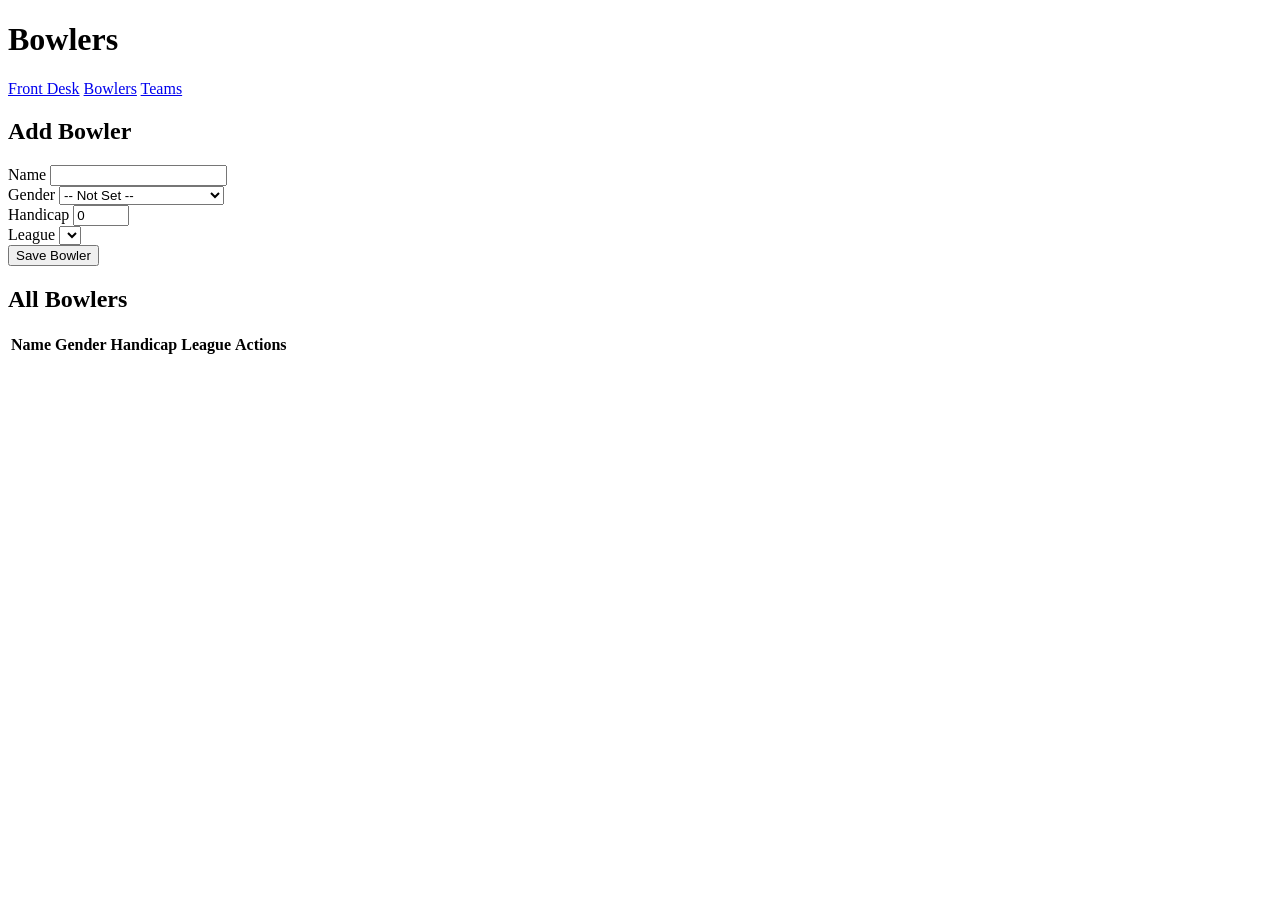
==== bowlers.html @ 8dc18e34 "Add files via upload" ====
<!DOCTYPE html>
<html lang="en">
<head>
  <meta charset="UTF-8">
  <title>Bowlers</title>
  <link rel="stylesheet" href="css/styles.css">
  <meta name="viewport" content="width=device-width, initial-scale=1.0">
</head>
<body>
  <header class="top-bar">
    <h1>Bowlers</h1>
    <nav>
      <a href="index.html">Front Desk</a>
      <a href="bowlers.html">Bowlers</a>
      <a href="teams.html">Teams</a>
    </nav>
  </header>

  <main>
    <section class="panel">
      <h2 id="bowler-form-title">Add Bowler</h2>
      <form id="bowler-form">
        <input type="hidden" id="bowler-id">

        <div class="form-row">
          <label for="bowler-name">Name</label>
          <input type="text" id="bowler-name" required>
        </div>

        <div class="form-row">
          <label for="bowler-gender">Gender</label>
          <select id="bowler-gender">
            <option value="">-- Not Set --</option>
            <option value="M">Male</option>
            <option value="F">Female</option>
            <option value="X">Other / Prefer not to say</option>
          </select>
        </div>

        <div class="form-row">
          <label for="bowler-handicap">Handicap</label>
          <input type="number" id="bowler-handicap" value="0" min="0" max="300" step="1">
        </div>

        <div class="form-row">
          <label for="bowler-league">League</label>
          <select id="bowler-league">
            <!-- filled by JS -->
          </select>
        </div>

        <div class="form-actions">
          <button type="submit" class="btn-primary" id="btn-save-bowler">Save Bowler</button>
          <button type="button" class="btn-secondary" id="btn-cancel-edit" style="display:none;">Cancel Edit</button>
        </div>
      </form>
    </section>

    <section class="panel">
      <h2>All Bowlers</h2>
      <table class="bowler-table">
        <thead>
          <tr>
            <th>Name</th>
            <th>Gender</th>
            <th>Handicap</th>
            <th>League</th>
            <th>Actions</th>
          </tr>
        </thead>
        <tbody id="bowler-table-body">
          <!-- filled by JS -->
        </tbody>
      </table>
    </section>
  </main>

  <script type="module" src="js/bowlers.js"></script>
</body>
</html>
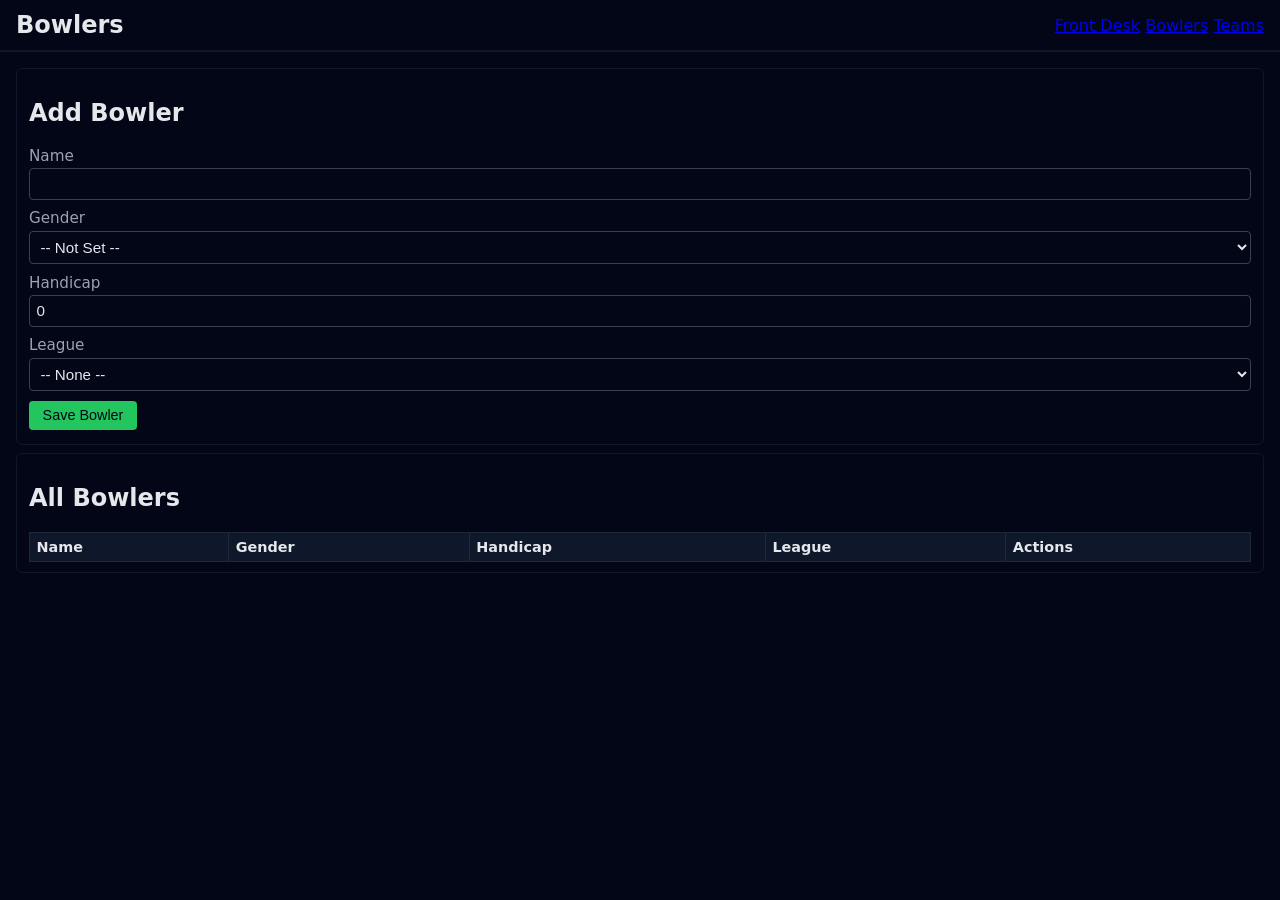
==== commit b5007adb: "Update bowlers.html" ====
--- a/bowlers.html
+++ b/bowlers.html
@@ -4,6 +4,7 @@
   <meta charset="UTF-8">
   <title>Bowlers</title>
   <link rel="stylesheet" href="css/styles.css">
+  <link rel="icon" type="image/x-icon" href="images/bowling_pin.ico">
   <meta name="viewport" content="width=device-width, initial-scale=1.0">
 </head>
 <body>
--- a/css/styles.css
+++ b/css/styles.css
@@ -0,0 +1,564 @@
+/* GLOBAL */
+
+html,
+body {
+  height: 100%;
+}
+
+body {
+  font-family: system-ui, -apple-system, BlinkMacSystemFont, sans-serif;
+  margin: 0;
+  padding: 0;
+  background: #020617;
+  color: #e5e7eb;
+}
+
+/* TOP BAR */
+
+.top-bar {
+  background: #020617;
+  border-bottom: 2px solid #0f172a;
+  padding: 0.5rem 1rem;
+  display: flex;
+  flex-wrap: wrap;
+  justify-content: space-between;
+  align-items: center;
+}
+
+.top-bar h1 {
+  margin: 0.2rem 0;
+  font-size: 1.5rem; /* bigger */
+  color: #e5e7eb;
+}
+
+nav.top-nav a {
+  margin-right: 0.5rem;
+  color: #D3D3D3;
+  text-decoration: none;
+  font-size: 1rem; /* bigger */
+}
+
+nav.top-nav a:hover {
+  text-decoration: underline;
+}
+
+main {
+  padding: 1rem;
+}
+
+/* PANELS */
+
+.panel {
+  background: #020617;
+  border-radius: 6px;
+  padding: 0.6rem 0.75rem;
+  margin-bottom: 0.5rem;
+  border: 1px solid #0f172a;
+}
+
+/* FORMS & BUTTONS */
+
+.form-row {
+  display: flex;
+  flex-direction: column;
+  margin-bottom: 0.6rem;
+}
+
+.form-row label {
+  margin-bottom: 0.2rem;
+  font-size: 0.95rem;
+  color: #9ca3af;
+}
+
+.form-row input,
+.form-row select {
+  padding: 0.4rem;
+  border-radius: 4px;
+  border: 1px solid #374151;
+  background: #020617;
+  color: #e5e7eb;
+  font-size: 0.95rem;
+}
+
+.form-actions {
+  margin-top: 0.5rem;
+}
+
+.btn-primary,
+.btn-secondary,
+.btn-small,
+.btn-pin {
+  padding: 0.4rem 0.85rem;
+  border-radius: 4px;
+  border: none;
+  cursor: pointer;
+  margin-right: 0.3rem;
+  margin-bottom: 0.3rem;
+  font-size: 0.9rem;
+}
+
+.btn-primary {
+  background: #22c55e;
+  color: #020617;
+}
+
+.btn-secondary {
+  background: #4b5563;
+  color: #e5e7eb;
+}
+
+.btn-secondary.small {
+  padding: 0.3rem 0.7rem;
+  font-size: 0.8rem;
+}
+
+.btn-small {
+  background: #374151;
+  color: #e5e7eb;
+}
+
+.btn-pin {
+  background: #1e293b;
+  color: #e5e7eb;
+  min-width: 2.4rem;
+}
+
+.btn-pin:hover,
+.btn-small:hover,
+.btn-primary:hover,
+.btn-secondary:hover {
+  filter: brightness(1.2);
+}
+
+/* TABLES (front desk pages) */
+
+.lanes-table,
+.bowler-table {
+  width: 100%;
+  border-collapse: collapse;
+}
+
+.lanes-table th,
+.lanes-table td,
+.bowler-table th,
+.bowler-table td {
+  border: 1px solid #1f2937;
+  padding: 0.4rem;
+  text-align: left;
+  font-size: 0.9rem;
+}
+
+.lanes-table th,
+.bowler-table th {
+  background: #0f172a;
+}
+
+/* ======================
+   LANE SCREEN LAYOUT
+   ====================== */
+
+.lane-body {
+  background: radial-gradient(circle at top, #0f172a 0, #020617 55%);
+}
+
+/* full width + full height layout for lane screen */
+.lane-main {
+  width: 100%;
+  max-width: none;
+  margin: 0 auto;
+  display: flex;
+  flex-direction: column;
+  gap: 0.5rem;
+  min-height: calc(100vh - 60px); /* 60px ~= header bar */
+  box-sizing: border-box;
+}
+
+/* compact single-row status / league / mode / team */
+.lane-info-panel {
+  display: flex;
+  justify-content: space-between;
+  align-items: center;
+  gap: 1rem;
+}
+
+#lane-info {
+  display: flex;
+  flex-wrap: wrap;
+  gap: 0.9rem;
+}
+
+.lane-info-line {
+  display: flex;
+  gap: 0.35rem;
+  font-size: 0.98rem;
+  align-items: baseline;
+}
+
+.lane-info-label {
+  color: #9ca3af;
+  font-weight: 500;
+}
+
+.lane-info-value {
+  color: #e5e7eb;
+}
+
+.game-switcher button {
+  margin-right: 0.25rem;
+}
+
+/* scoring panel grows to fill height */
+.lane-controls-panel {
+  width: 100%;
+  flex: 1 1 auto;
+  display: flex;
+  flex-direction: column;
+}
+
+/* pin panel stays compact under grid */
+.lane-pin-panel {
+  width: 100%;
+}
+
+/* hide "Enter Roll" heading text (we keep the buttons) */
+.lane-pin-panel h2 {
+  display: none;
+}
+
+/* hide recap table on lane screen – we'll show it only in popups */
+.lane-recap-panel {
+  display: none;
+}
+
+/* ======================
+   SCOREBOARD
+   ====================== */
+
+.scoreboard {
+  width: 100%;
+  border-radius: 6px;
+  background: #020617;
+  border: 2px solid var(--color-score-border, #991b1b);
+  box-shadow: 0 0 20px rgba(0, 0, 0, 0.6);
+  display: flex;
+  flex-direction: column;
+  flex: 1 1 auto;           /* stretch vertically in the panel */
+}
+
+.scoreboard-row {
+  display: flex;
+}
+
+/* header row is auto height, player rows stretch */
+.scoreboard-row.scoreboard-header {
+  flex: 0 0 auto;
+}
+
+.scoreboard-row.player-row {
+  flex: 1 1 0;
+}
+
+.scoreboard-cell {
+  padding: 8px 10px;
+  border-right: 1px solid #1f2937;
+  /* let flexbox control height; this is just a minimum */
+  min-height: 48px;
+  display: flex;
+  flex-direction: column;
+  justify-content: center;
+  align-items: center;
+}
+
+/* left label / bowler name column */
+.scoreboard .label-cell {
+  flex: 0 0 140px;      /* a bit wider */
+  max-width: 140px;
+  box-sizing: border-box;
+  font-weight: 600;
+  font-size: 1.05rem;   /* bigger */
+  color: #e5e7eb;
+}
+
+/* frame number cells and per-frame cells */
+.scoreboard .frame-number-cell,
+.scoreboard .player-frame-cell {
+  flex: 1 0 40px;
+  min-width: 40px;
+  text-align: center;
+  box-sizing: border-box;
+  font-size: 1.05rem;  /* bigger */
+}
+
+/* player rows */
+
+.player-row:nth-child(odd) {
+  background: var(--color-row-odd, #1e293b);
+}
+
+.player-row:nth-child(even) {
+  background: var(--color-row-even, #0f172a);
+}
+
+.player-label-cell {
+  align-items: flex-start;
+  padding-left: 0.5rem;
+}
+
+.player-name {
+  font-size: 1rem;
+  font-weight: 600;
+  color: #e5e7eb;
+}
+
+.player-total {
+  font-size: 0.9rem;
+  color: #facc15;
+}
+
+/* active row highlight + pulse */
+
+.player-row.current {
+  outline: 3px solid var(--color-highlight, #f97316);
+  outline-offset: -3px;
+  animation: currentPulse 1s infinite alternate;
+}
+
+@keyframes currentPulse {
+  from {
+    filter: brightness(1);
+  }
+  to {
+    filter: brightness(1.4);
+  }
+}
+
+/* Frame contents */
+
+.frame-score {
+  font-size: 1.6rem;      /* big primary number */
+  font-weight: 700;
+  color: #fee2e2;
+  line-height: 1.1;
+}
+
+.rolls-row {
+  margin-top: 2px;
+  display: flex;
+  gap: 0.4rem;
+}
+
+.roll {
+  font-size: 0.9rem;      /* smaller than frame-score */
+  font-weight: 500;
+  color: #e5e7eb;
+}
+
+/* arrows under active bowler */
+
+.current-arrows {
+  display: flex;
+  gap: 0.35rem;
+  margin-top: 0.25rem;
+  font-size: 1.2rem;       /* bigger arrows */
+}
+
+.current-arrows .arrow-seg {
+  color: var(--color-highlight, #f97316);
+  opacity: 0.25;
+  animation: arrowPulse 0.8s infinite;
+}
+
+.current-arrows .arrow-seg:nth-child(1) {
+  animation-delay: 0s;
+}
+.current-arrows .arrow-seg:nth-child(2) {
+  animation-delay: 0.15s;
+}
+.current-arrows .arrow-seg:nth-child(3) {
+  animation-delay: 0.3s;
+}
+.current-arrows .arrow-seg:nth-child(4) {
+  animation-delay: 0.45s;
+}
+
+@keyframes arrowPulse {
+  0% {
+    opacity: 0.2;
+    transform: translateY(0);
+  }
+  100% {
+    opacity: 1;
+    transform: translateY(-2px);
+  }
+}
+
+/* PINS BUTTONS */
+
+.pins-buttons {
+  display: flex;
+  flex-wrap: wrap;
+  gap: 0.25rem;
+}
+
+/* ABSENT styling */
+
+.player-name.absent {
+  text-decoration: line-through;
+  color: #9ca3af;
+}
+
+/* banner above grid when waiting to start next game */
+
+.next-game-banner {
+  margin-bottom: 0.4rem;
+  padding: 0.35rem 0.6rem;
+  background: #1f2937;
+  border-radius: 4px;
+  text-align: center;
+  font-size: 0.95rem;
+  color: #facc15;
+  text-transform: uppercase;
+  letter-spacing: 0.06em;
+}
+
+/* ======================
+   MODALS – BASE
+   ====================== */
+
+.hidden {
+  display: none !important;
+}
+
+.modal-overlay {
+  position: fixed;
+  inset: 0;
+  background: rgba(15, 23, 42, 0.75);
+  display: flex;
+  align-items: center;
+  justify-content: center;
+  z-index: 50;
+}
+
+.modal-window {
+  background: #020617;
+  border-radius: 8px;
+  border: 1px solid #1f2937;
+  box-shadow: 0 20px 40px rgba(0, 0, 0, 0.8);
+  padding: 0.75rem 1rem 0.8rem;
+  min-width: 260px;
+  max-width: 340px;
+}
+
+.modal-header {
+  display: flex;
+  justify-content: space-between;
+  align-items: center;
+  margin-bottom: 0.5rem;
+}
+
+.modal-body {
+  display: flex;
+  flex-direction: column;
+  gap: 0.4rem;
+  margin-bottom: 0.6rem;
+}
+
+.settings-grid {
+  display: grid;
+  grid-template-columns: 1fr 1fr;
+  gap: 0.35rem 0.75rem;
+}
+
+.settings-grid label {
+  font-size: 0.85rem;
+}
+
+.modal-action {
+  width: 100%;
+  text-align: left;
+  justify-content: flex-start;
+}
+
+.modal-footer {
+  display: flex;
+  justify-content: flex-end;
+}
+
+/* =========================
+   Game / Series complete modal
+   ========================= */
+
+#game-complete-overlay .modal-window {
+  width: 75vw;
+  height: 75vh;
+  max-width: 1200px;
+  max-height: 800px;
+  display: flex;
+  flex-direction: column;
+}
+
+#game-complete-title {
+  font-size: 2rem;
+  font-weight: 700;
+  margin: 0 0 0.5rem;
+}
+
+#game-complete-summary {
+  flex: 1 1 auto;
+  overflow: auto;
+}
+
+/* big grid table used by lane.js (class="recap-table") */
+#game-complete-summary .recap-table {
+  width: 100%;
+  border-collapse: collapse;
+  font-size: min(1.35rem, 2.1vw); /* grow but not crazy */
+}
+
+#game-complete-summary .recap-table th,
+#game-complete-summary .recap-table td {
+  border: 1px solid #1f2937;
+  padding: 0.45rem 0.6rem;
+  text-align: center;
+}
+
+#game-complete-summary .recap-table thead th {
+  background: #0f172a;
+  font-weight: 700;
+}
+
+/* ======================
+   RESPONSIVE
+   ====================== */
+
+@media (max-width: 800px) {
+  .lane-main {
+    padding: 0 0.25rem;
+    min-height: auto;
+  }
+
+  #lane-info {
+    gap: 0.6rem;
+  }
+
+  .scoreboard .label-cell {
+    flex-basis: 120px;
+    max-width: 120px;
+  }
+
+  .scoreboard .frame-number-cell,
+  .scoreboard .player-frame-cell {
+    font-size: 0.95rem;
+  }
+
+  #game-complete-overlay .modal-window {
+    width: 95vw;
+    height: 80vh;
+    max-width: 95vw;
+    max-height: 80vh;
+  }
+
+  #game-complete-summary .recap-table {
+    font-size: 1rem;
+  }
+}
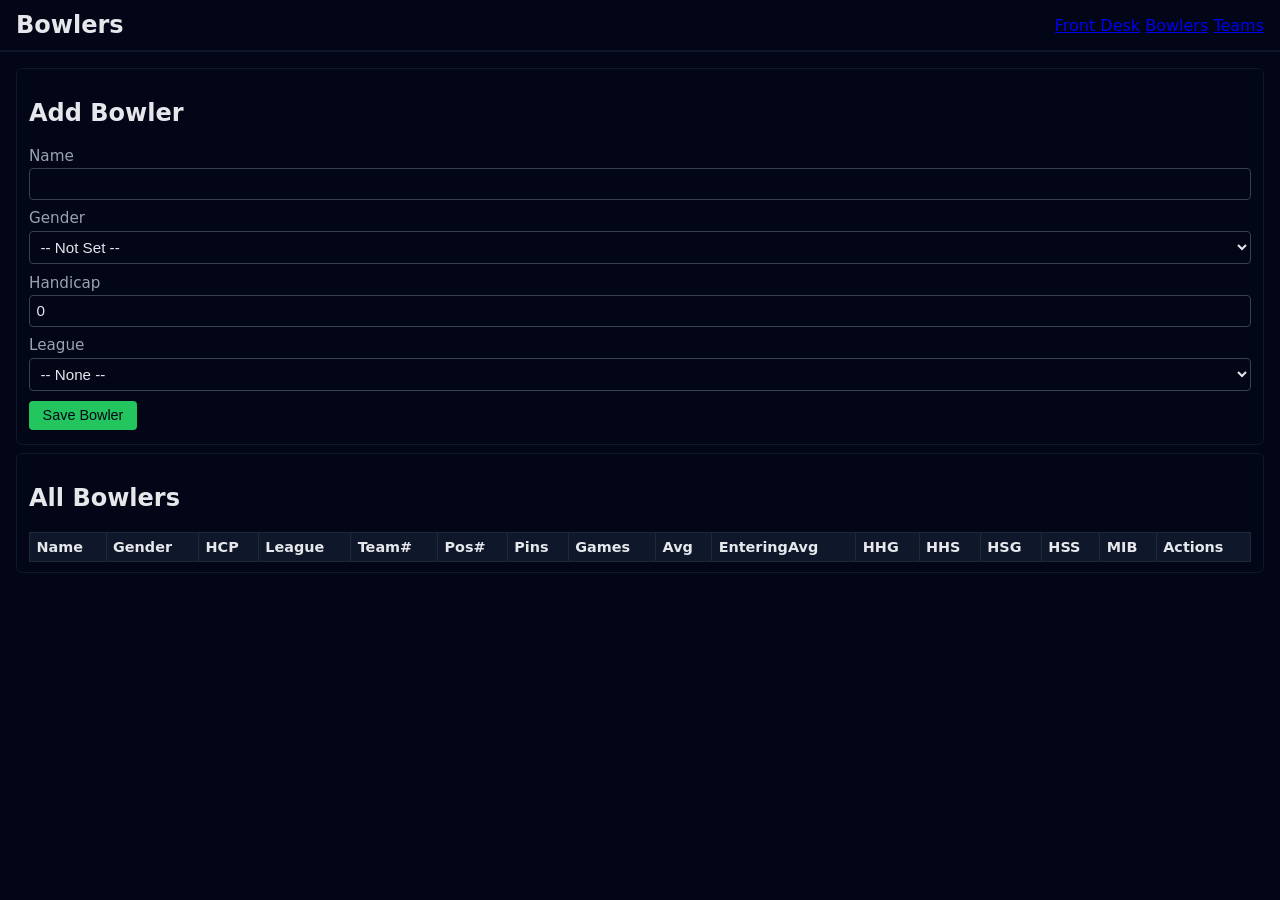
==== commit d0272d4a: "Update bowlers.html" ====
--- a/bowlers.html
+++ b/bowlers.html
@@ -64,8 +64,21 @@
           <tr>
             <th>Name</th>
             <th>Gender</th>
-            <th>Handicap</th>
+            <th>HCP</th>
             <th>League</th>
+
+            <th>Team#</th>
+            <th>Pos#</th>
+            <th>Pins</th>
+            <th>Games</th>
+            <th>Avg</th>
+            <th>EnteringAvg</th>
+            <th>HHG</th>
+            <th>HHS</th>
+            <th>HSG</th>
+            <th>HSS</th>
+            <th>MIB</th>
+
             <th>Actions</th>
           </tr>
         </thead>
--- a/css/styles.css
+++ b/css/styles.css
@@ -562,3 +562,22 @@
     font-size: 1rem;
   }
 }
+.bowling-popup {
+  position: fixed;
+  inset: 0;
+  display: flex;
+  align-items: center;
+  justify-content: center;
+  background: rgba(0, 0, 0, 0.75); /* dim the background */
+  z-index: 9999;
+}
+
+.bowling-popup.hidden {
+  display: none;
+}
+
+.bowling-popup img {
+  max-width: 90vw;
+  max-height: 90vh;
+  object-fit: contain;
+}
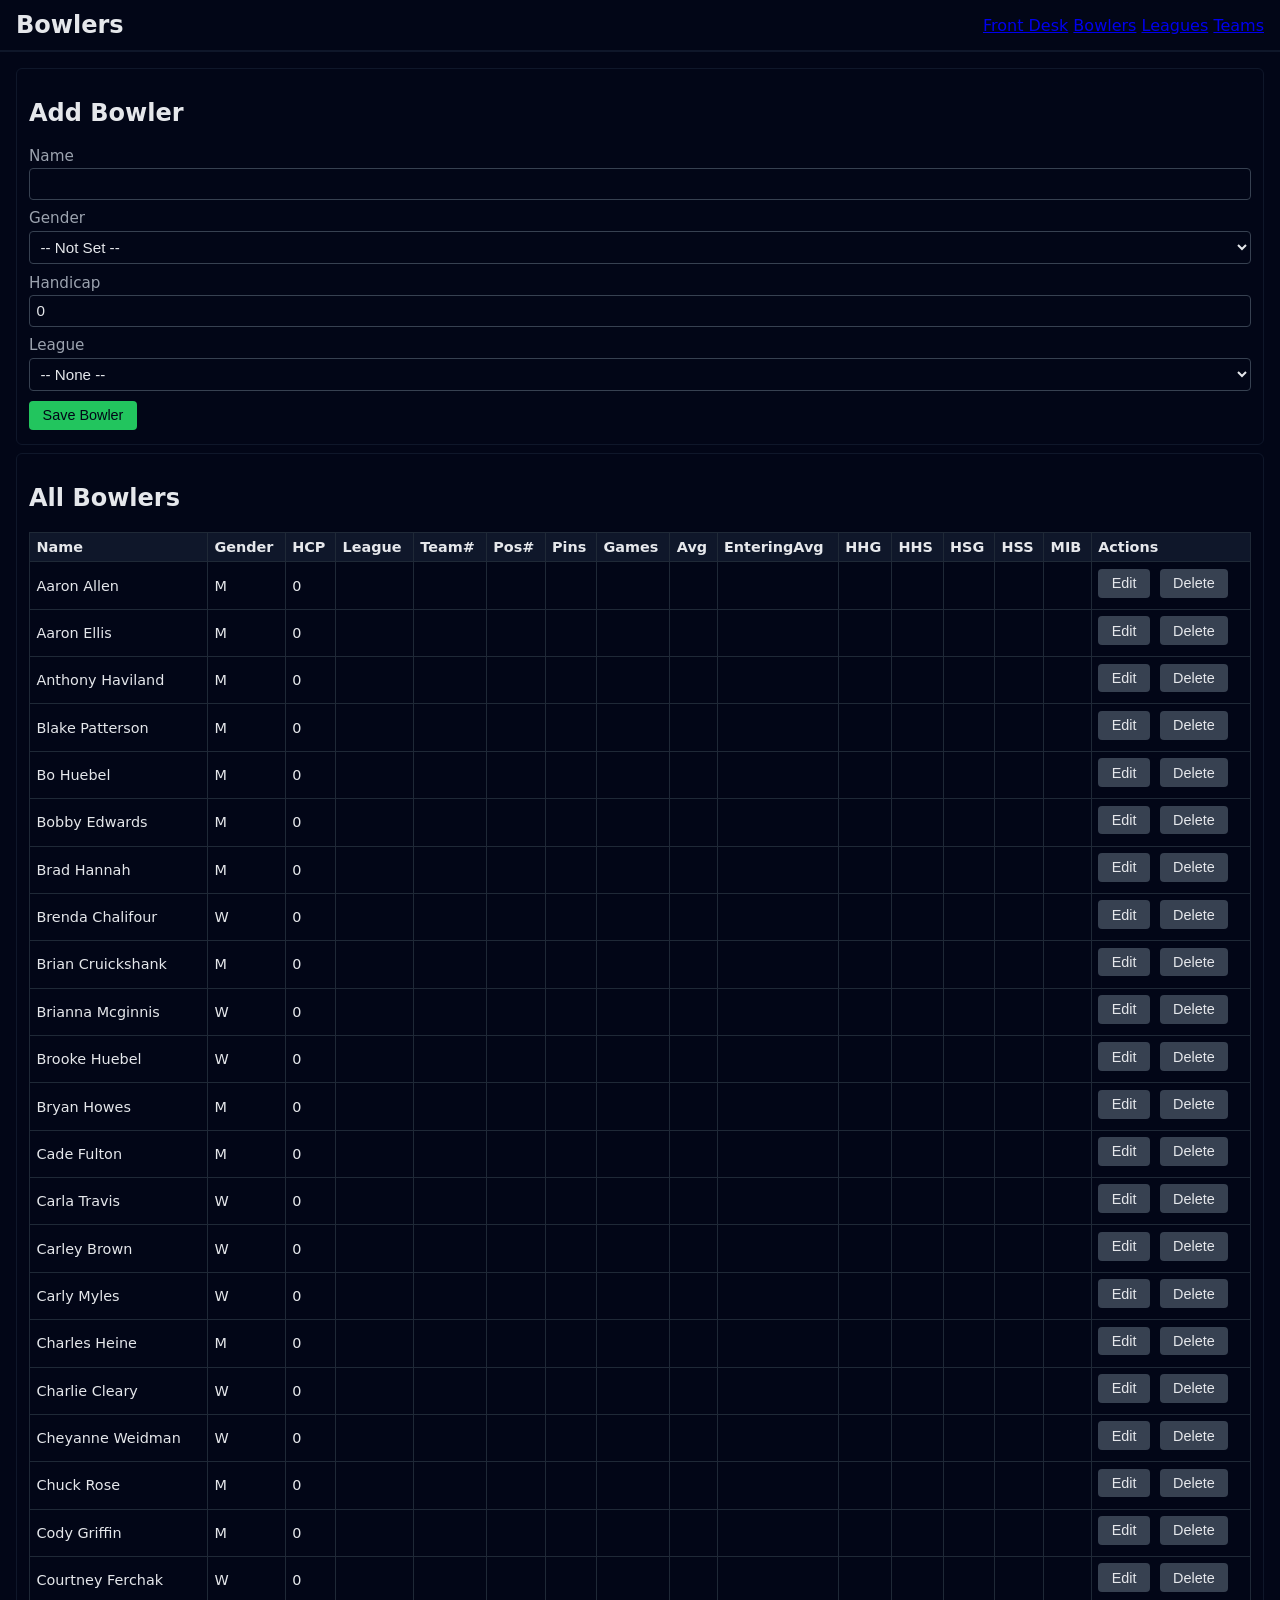
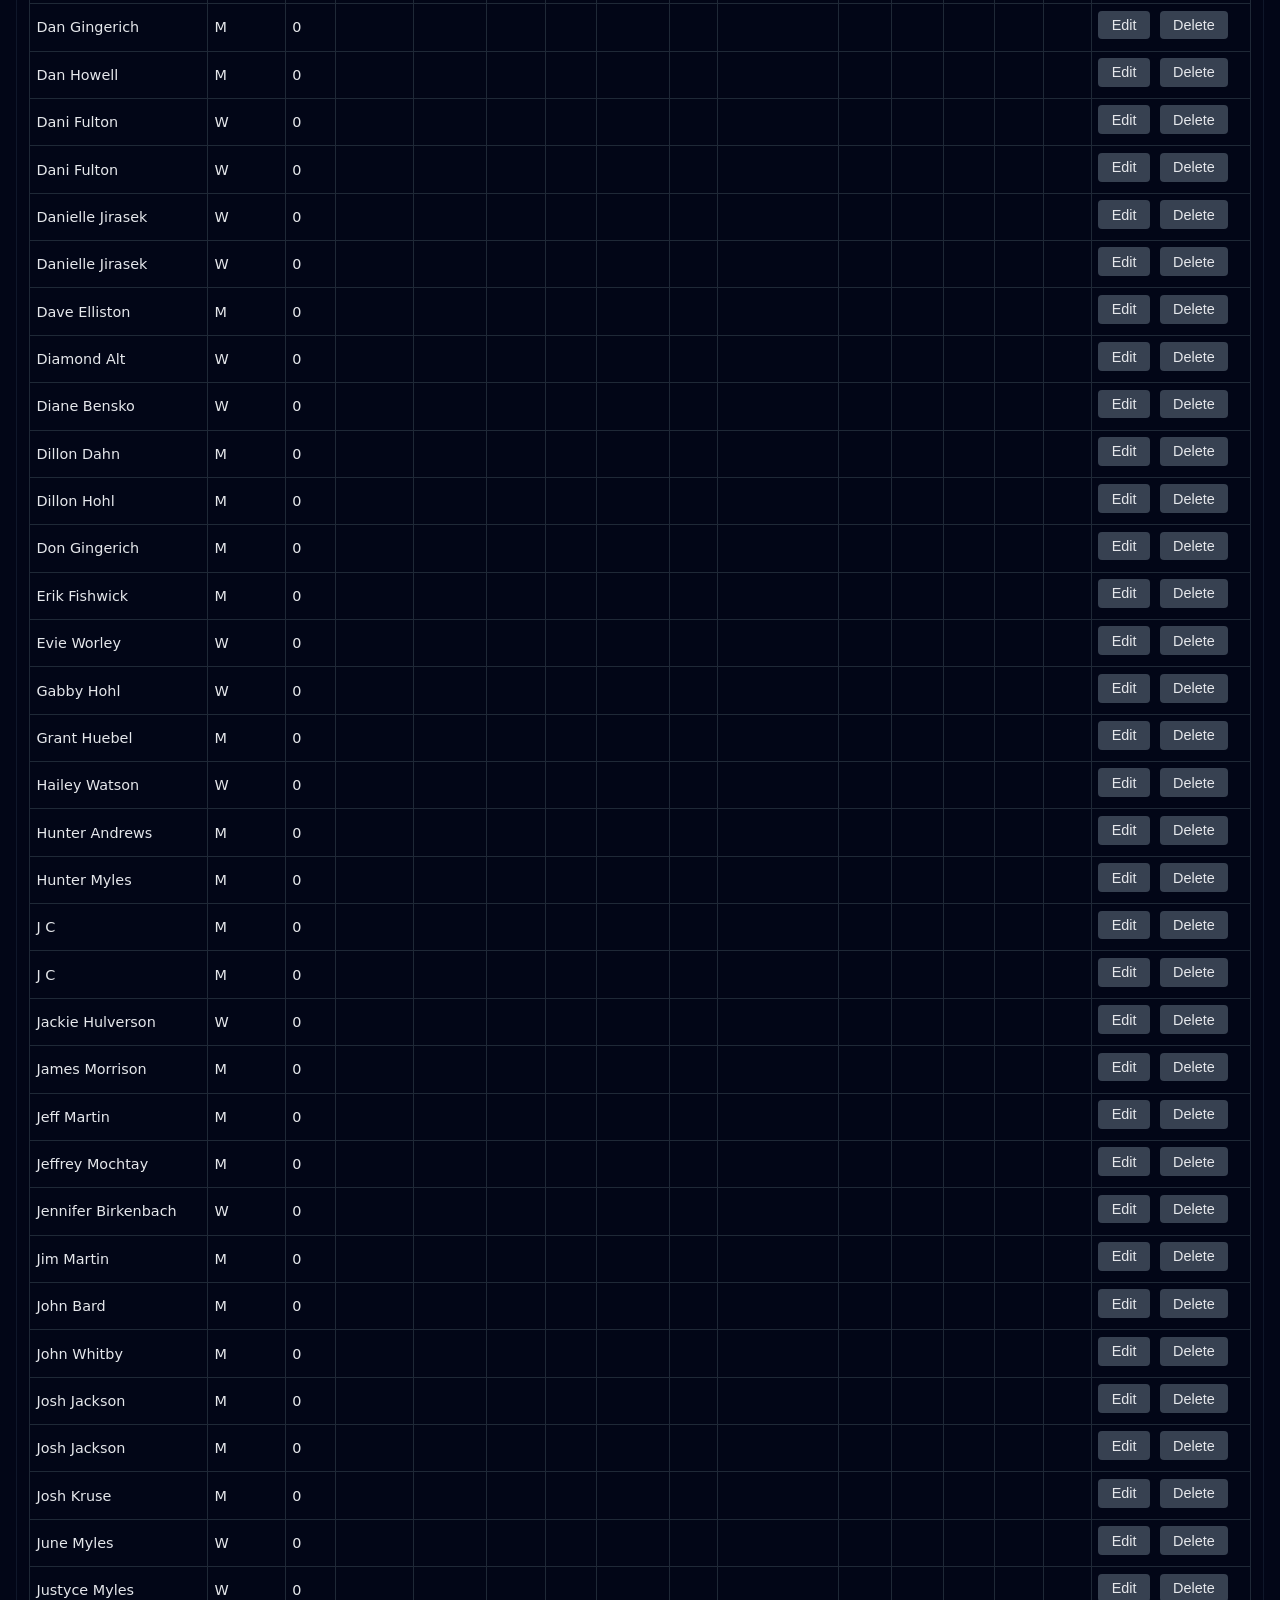
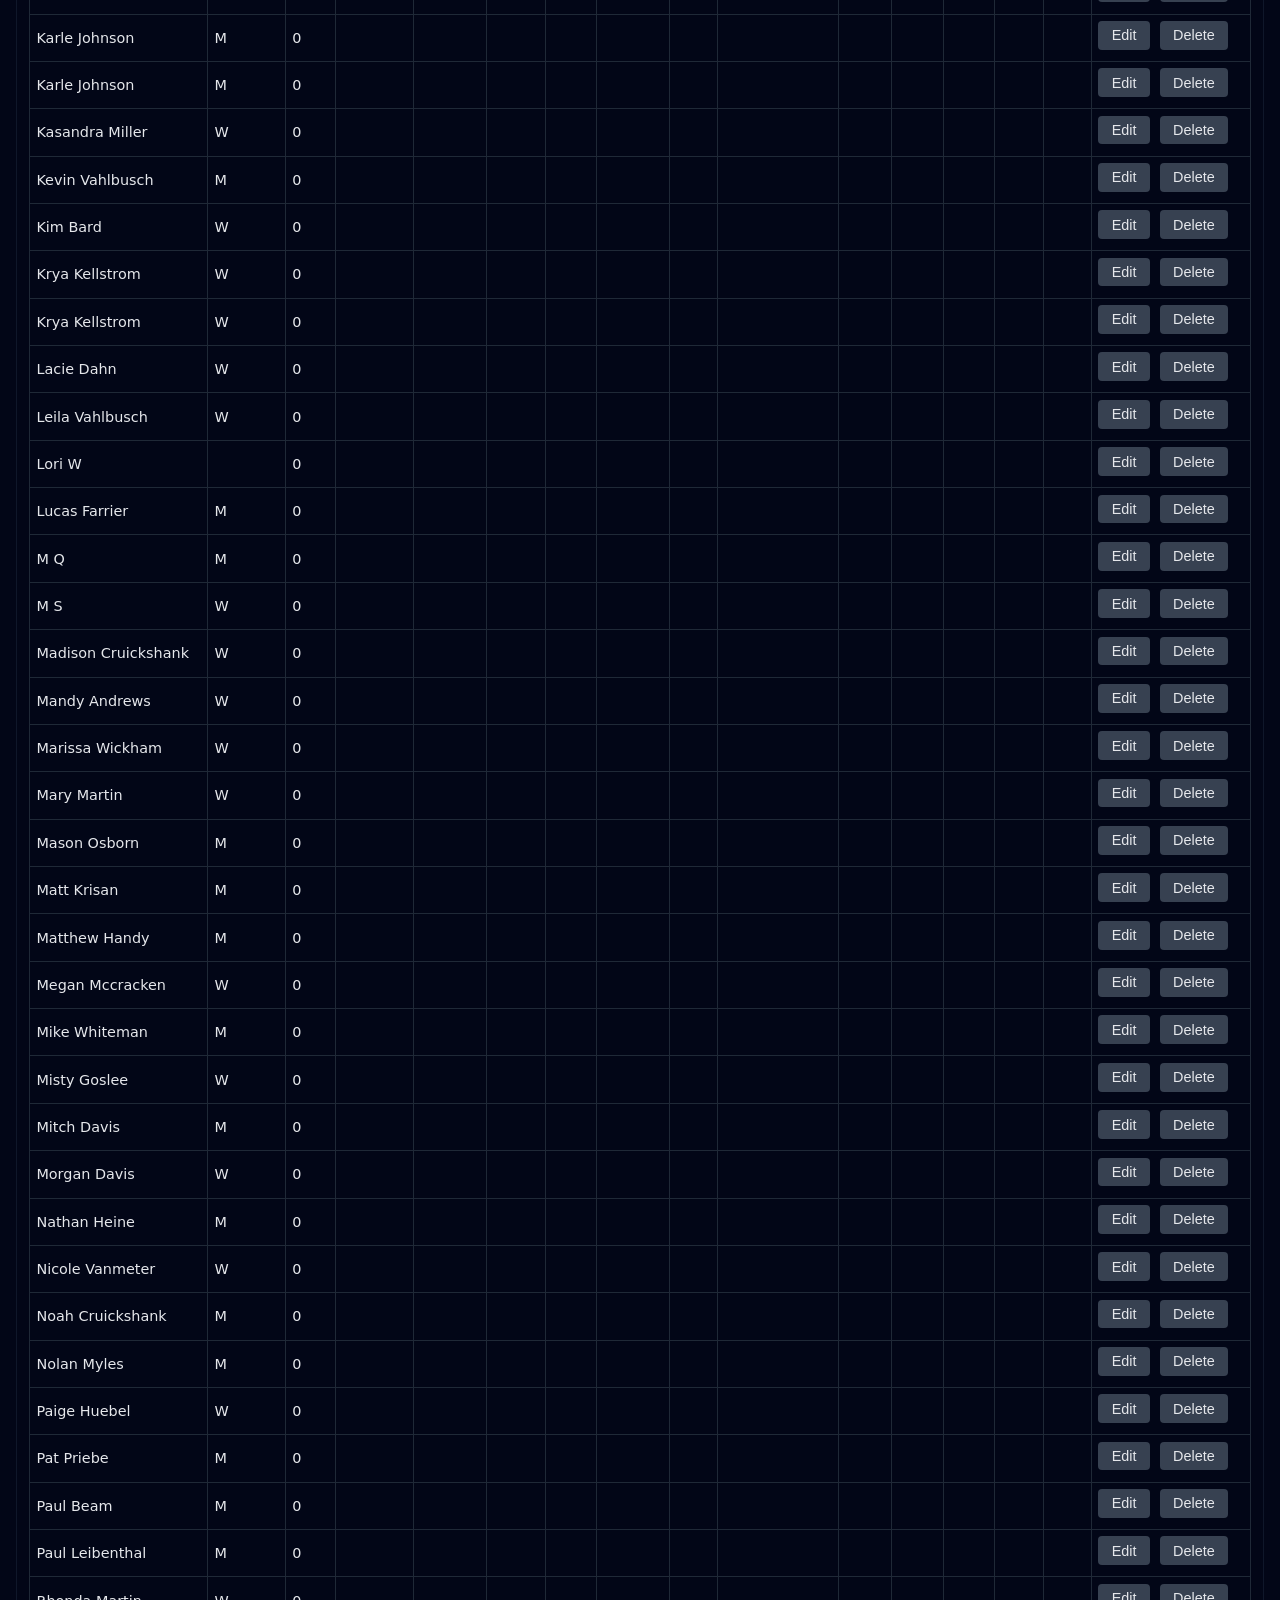
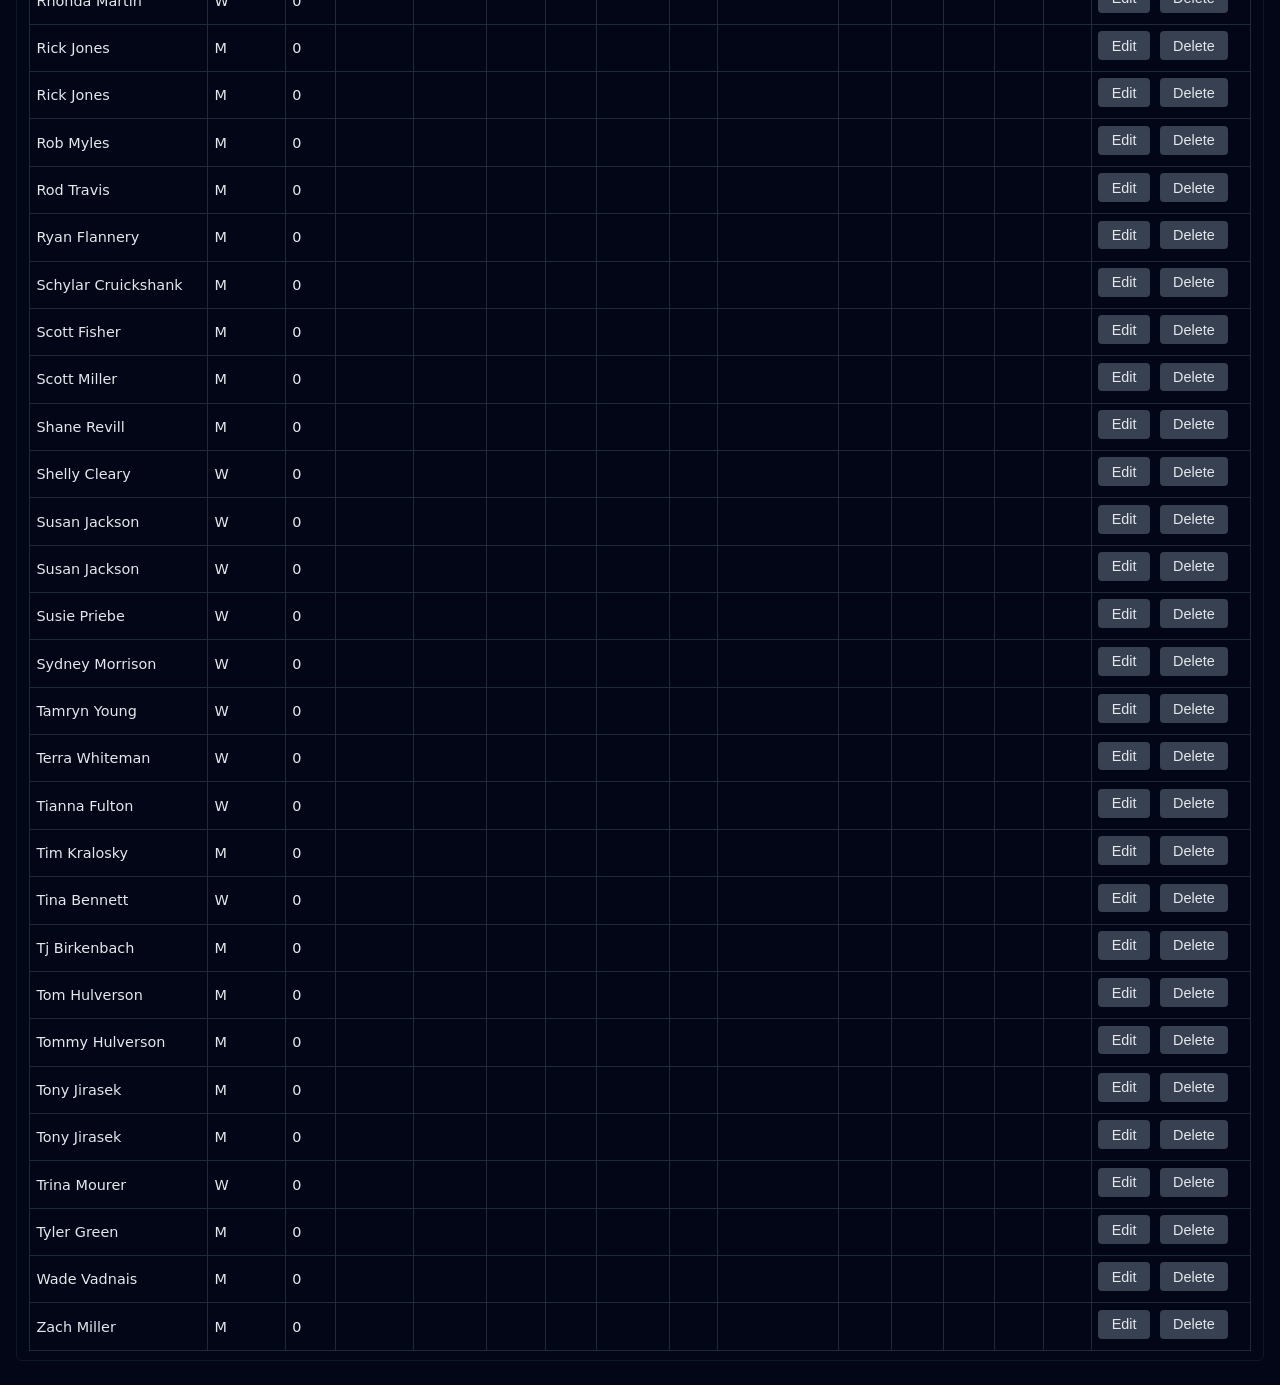
==== commit fa73e1da: "Update bowlers.html" ====
--- a/bowlers.html
+++ b/bowlers.html
@@ -13,6 +13,7 @@
     <nav>
       <a href="index.html">Front Desk</a>
       <a href="bowlers.html">Bowlers</a>
+      <a href="leagues.html">Leagues</a>
       <a href="teams.html">Teams</a>
     </nav>
   </header>
--- a/css/styles.css
+++ b/css/styles.css
@@ -581,3 +581,24 @@
   max-height: 90vh;
   object-fit: contain;
 }
+.bowling-popup-label {
+  position: absolute;
+  top: 5%;
+  left: 50%;
+  transform: translateX(-50%);
+  font-size: 6rem;               /* Huge */
+  font-weight: 900;
+  color: red;
+  text-transform: uppercase;
+  pointer-events: none;
+
+  /* Black outline */
+  -webkit-text-stroke: 6px black;
+  text-stroke: 6px black;
+
+  /* White glow/shadow */
+  text-shadow:
+    0px 0px 12px white,
+    0px 0px 24px white,
+    0px 0px 36px black;
+}
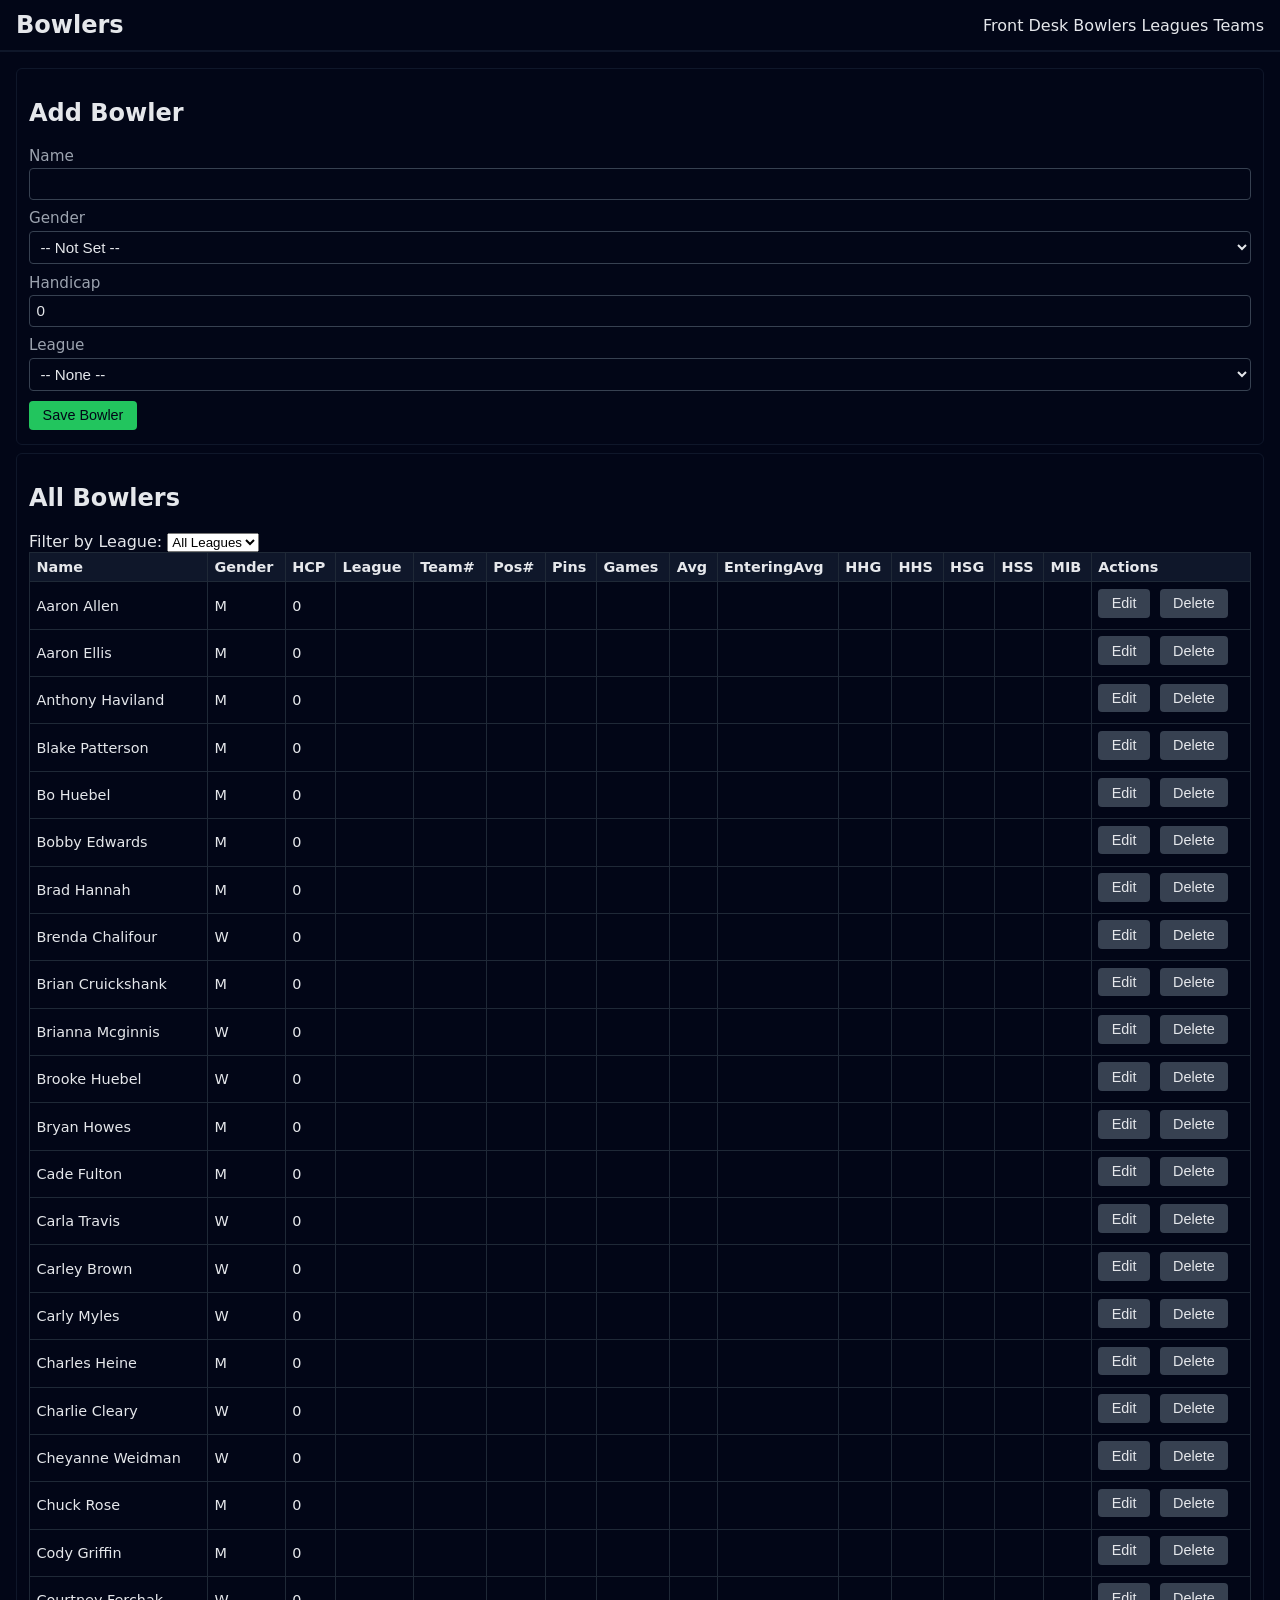
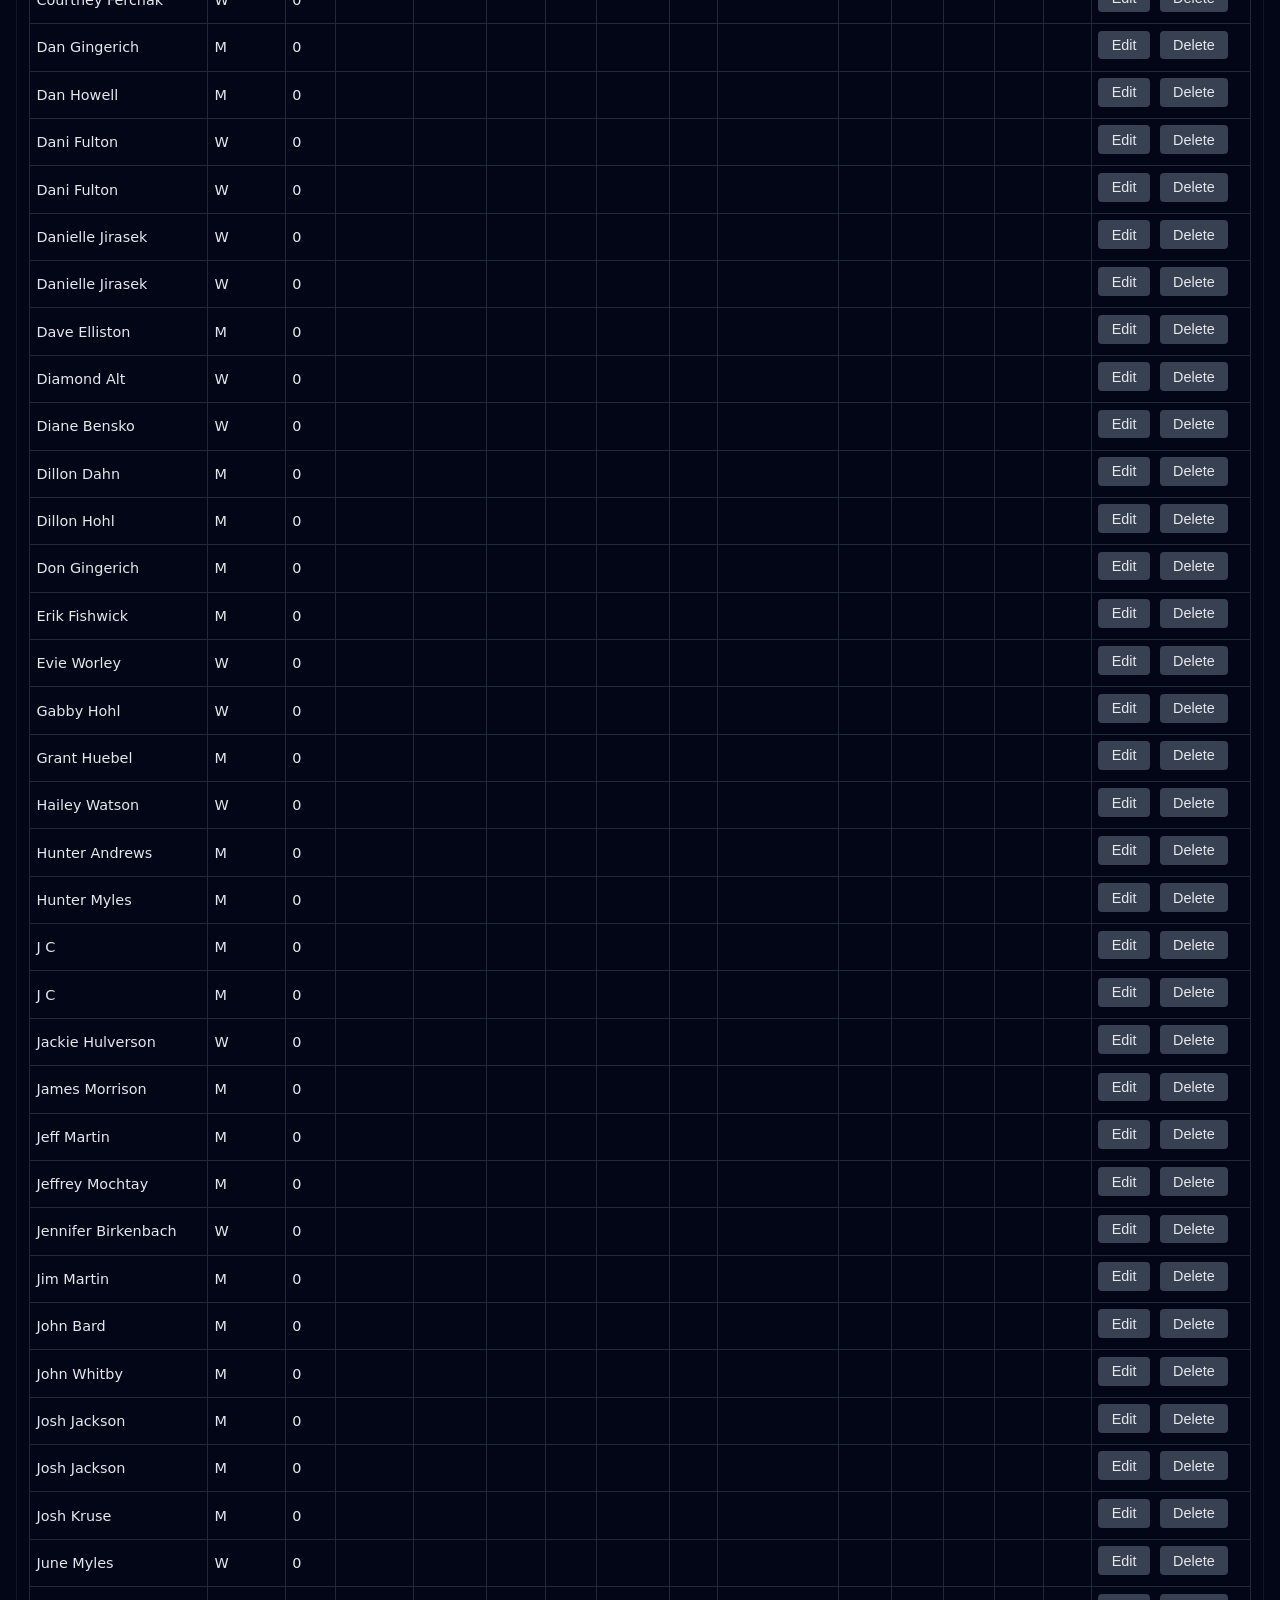
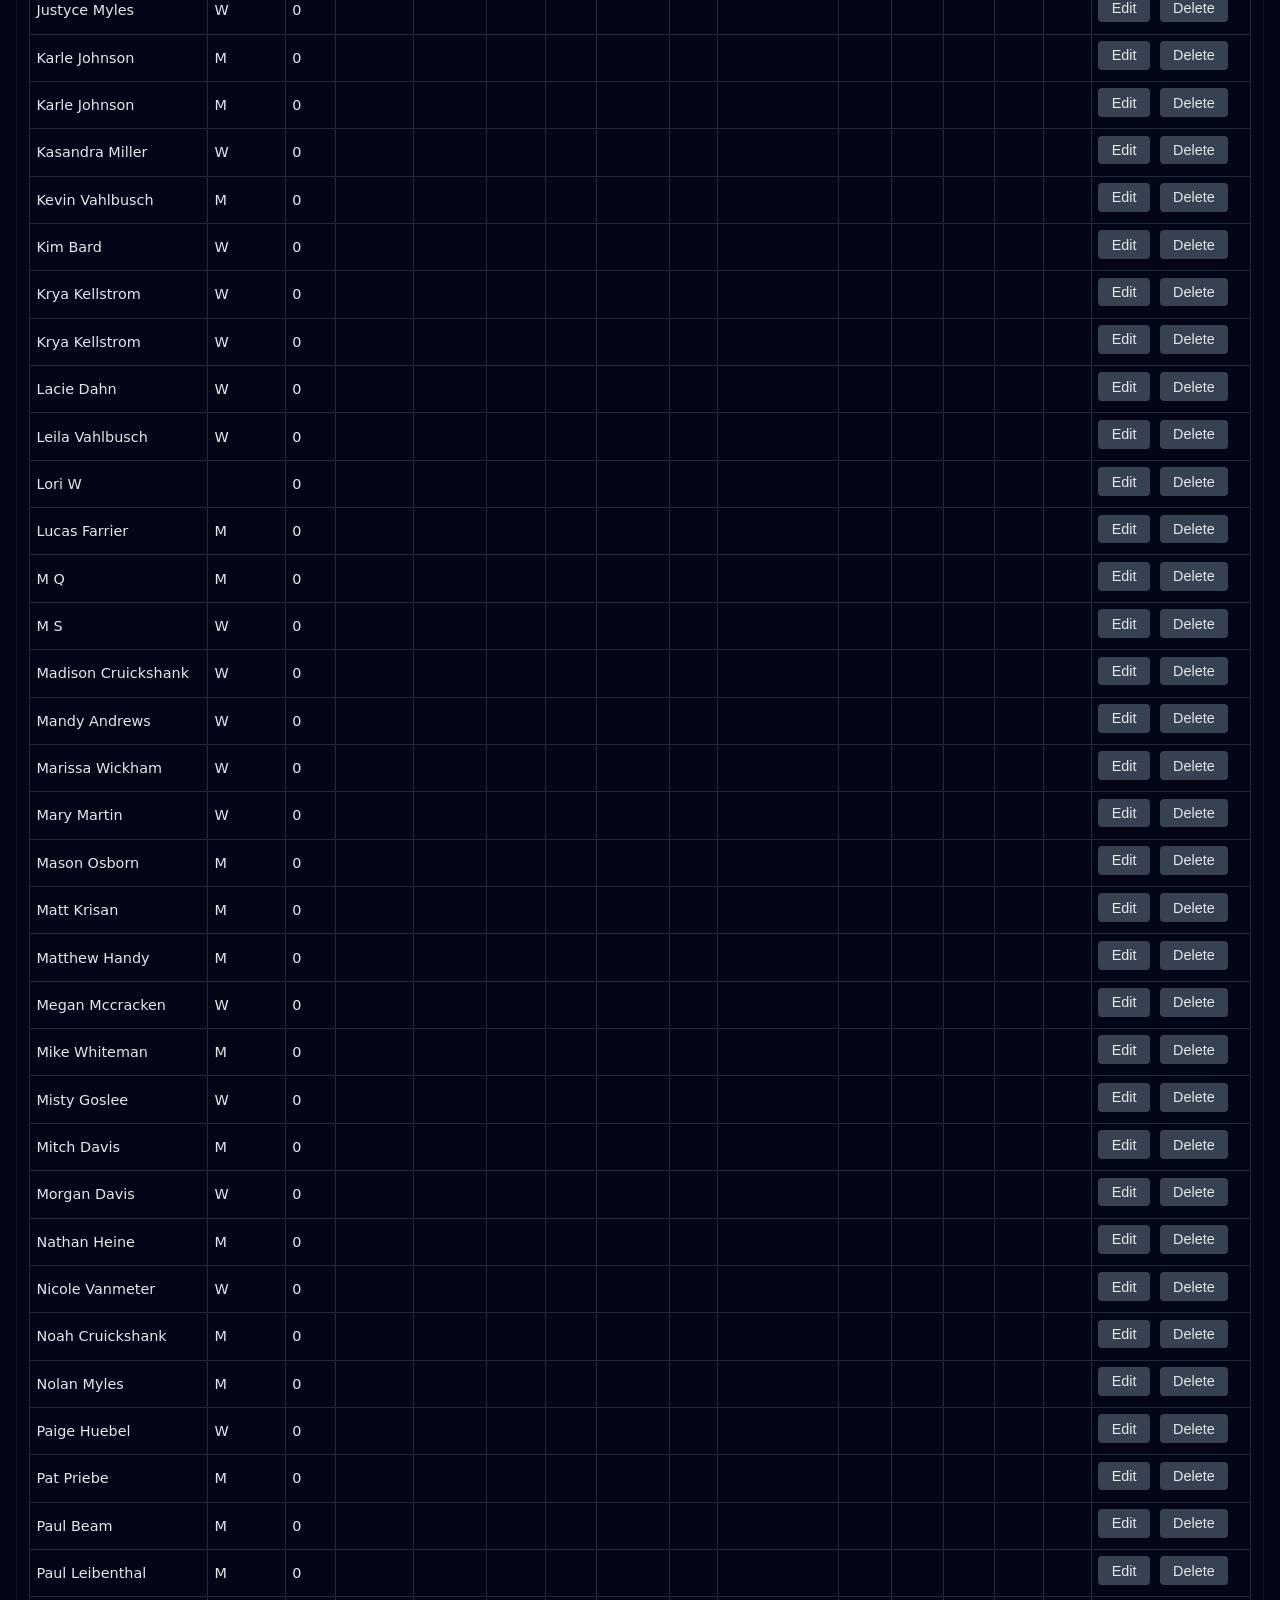
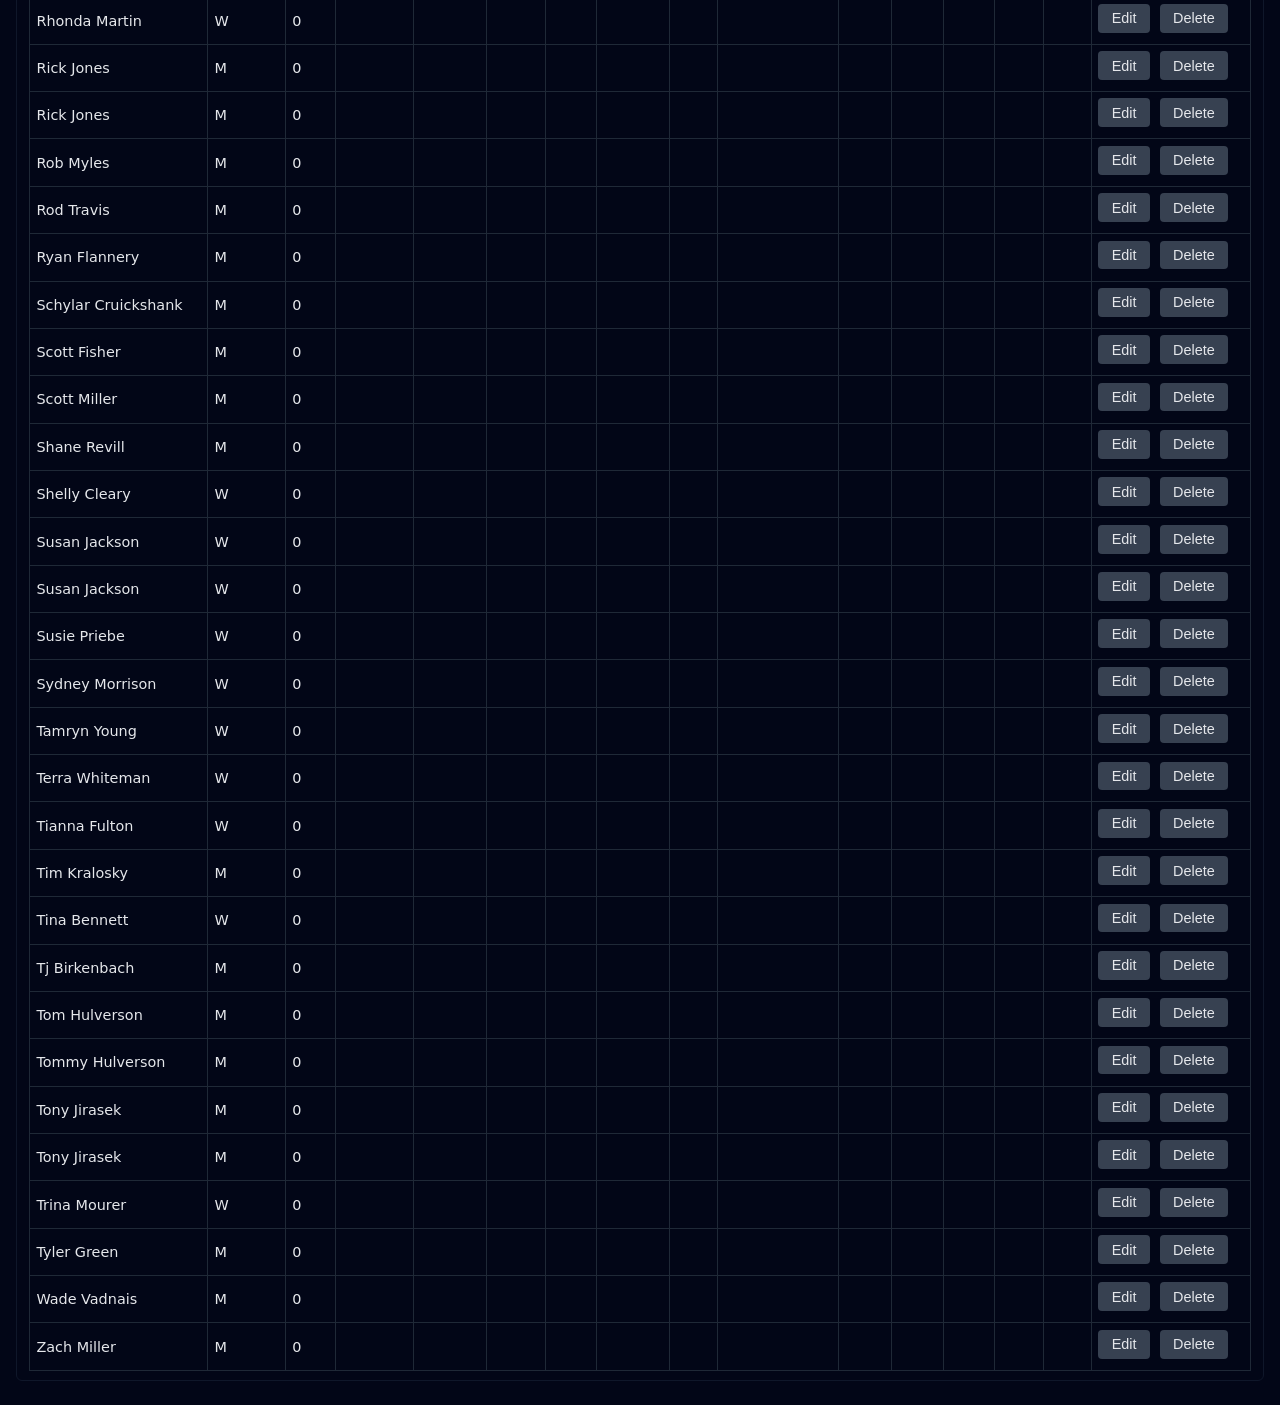
==== commit e600ac0d: "Update bowlers.html" ====
--- a/bowlers.html
+++ b/bowlers.html
@@ -60,6 +60,16 @@
 
     <section class="panel">
       <h2>All Bowlers</h2>
+
+      <!-- New league filter for bowlers table -->
+      <div class="filter-row">
+        <label for="bowler-league-filter">Filter by League:</label>
+        <select id="bowler-league-filter">
+          <option value="">All Leagues</option>
+          <!-- options filled by JS -->
+        </select>
+      </div>
+
       <table class="bowler-table">
         <thead>
           <tr>
--- a/css/styles.css
+++ b/css/styles.css
@@ -270,14 +270,18 @@
 }
 
 /* left label / bowler name column */
+/* Name column auto-sizes to longest name */
+/* Name column: same width for all rows, big enough for full names */
 .scoreboard .label-cell {
-  flex: 0 0 140px;      /* a bit wider */
-  max-width: 140px;
+  flex: 0 0 220px;      /* was 140px – adjust as needed */
+  max-width: 220px;
   box-sizing: border-box;
   font-weight: 600;
-  font-size: 1.05rem;   /* bigger */
-  color: #e5e7eb;
-}
+  font-size: 1.05rem;
+  color: #e5e7eb;
+  white-space: nowrap;  /* no wrapping */
+}
+
 
 /* frame number cells and per-frame cells */
 .scoreboard .frame-number-cell,
@@ -602,3 +606,103 @@
     0px 0px 24px white,
     0px 0px 36px black;
 }
+.main-nav a:link,
+.main-nav a:visited {
+  color: inherit !important;
+}
+a:link,
+a:visited {
+  color: inherit;
+  text-decoration: none;
+}
+/* Score text color (per-frame + totals) */
+.scoreboard-cell .frame-score,
+.scoreboard-cell .rolls-row span,
+.team-row .frame-score {
+  color: var(--color-score-text, #f8d7c0);
+}
+/* BIG, BOLD SCORING VISIBILITY UPDATE ========================== */
+
+/* Player names */
+.scoreboard-row .player-name {
+  font-size: 2.2rem !important;
+  font-weight: 700 !important;
+  letter-spacing: 0.5px;
+}
+
+/* Frame scores (the big numbers) */
+.scoreboard-cell .frame-score,
+.team-row .frame-score {
+  font-size: 2.6rem !important;     /* twice normal size */
+  font-weight: 900 !important;    /* ultra bold */
+  color: var(--color-score-text, #ffffff) !important;
+}
+
+/* Rolls — X, /, numbers inside frame */
+.scoreboard-cell .rolls-row .roll,
+.team-row .rolls-row .roll {
+  font-size: 1.8rem !important;
+  font-weight: 800 !important;
+}
+
+/* Optional: slightly more spacing in each scoring box */
+.scoreboard-cell {
+  padding-top: 8px !important;
+  padding-bottom: 8px !important;
+}
+
+/* Team row label */
+.team-row .player-name {
+  font-size: 2.2rem !important;
+  font-weight: 800 !important;
+}
+
+/* Make every scoreboard number/text crisp and high-contrast */
+.scoreboard-cell div,
+.team-row div {
+  text-shadow: 0 0 4px rgba(0,0,0,0.6);
+}
+/* Bigger, bold handicap text under player names */
+.scoreboard-row .player-hcp,
+.scoreboard-row .player-sub,   /* in case your HTML uses this class */
+.player-hcp,
+.player-sub {
+  font-size: 1.8rem !important;    /* DOUBLE size */
+  font-weight: 700 !important;     /* bold */
+  color: var(--color-score-text, #ffffff) !important;
+  letter-spacing: 0.3px;
+  text-shadow: 0 0 4px rgba(0,0,0,0.5);
+  display: block;
+  margin-top: 4px;
+}
+/* Smaller, non-bold scratch-only line in total boxes */
+.scoreboard-cell .rolls-row .roll.scratch-only,
+.team-row .rolls-row .roll.scratch-only {
+  font-size: 1.8rem !important;
+  font-weight: 400 !important;
+  opacity: 0.9;
+}
+/* Active bowler name + handicap use same pulse as arrows */
+.scoreboard-row.player-row.current .player-name,
+.scoreboard-row.player-row.current .player-hcp,
+.scoreboard-row.player-row.current .player-sub {
+  color: var(--color-highlight, #f97316) !important;
+  animation: arrowPulse 0.8s infinite;  /* same as arrows */
+}
+/* First name above last name, no splitting inside names */
+.scoreboard-row .player-name {
+  display: flex;
+  flex-direction: column;
+  align-items: flex-start;      /* left-align inside label cell */
+  line-height: 1.1;
+}
+
+.scoreboard-row .player-name .player-first,
+.scoreboard-row .player-name .player-last {
+  white-space: nowrap;          /* don't break inside a name */
+  max-width: 100%;
+}
+/* NON-ACTIVE bowler: HCP stays yellow */
+.scoreboard-row .player-hcp {
+  color: #facc15 !important;   /* your existing scoreboard yellow */
+}
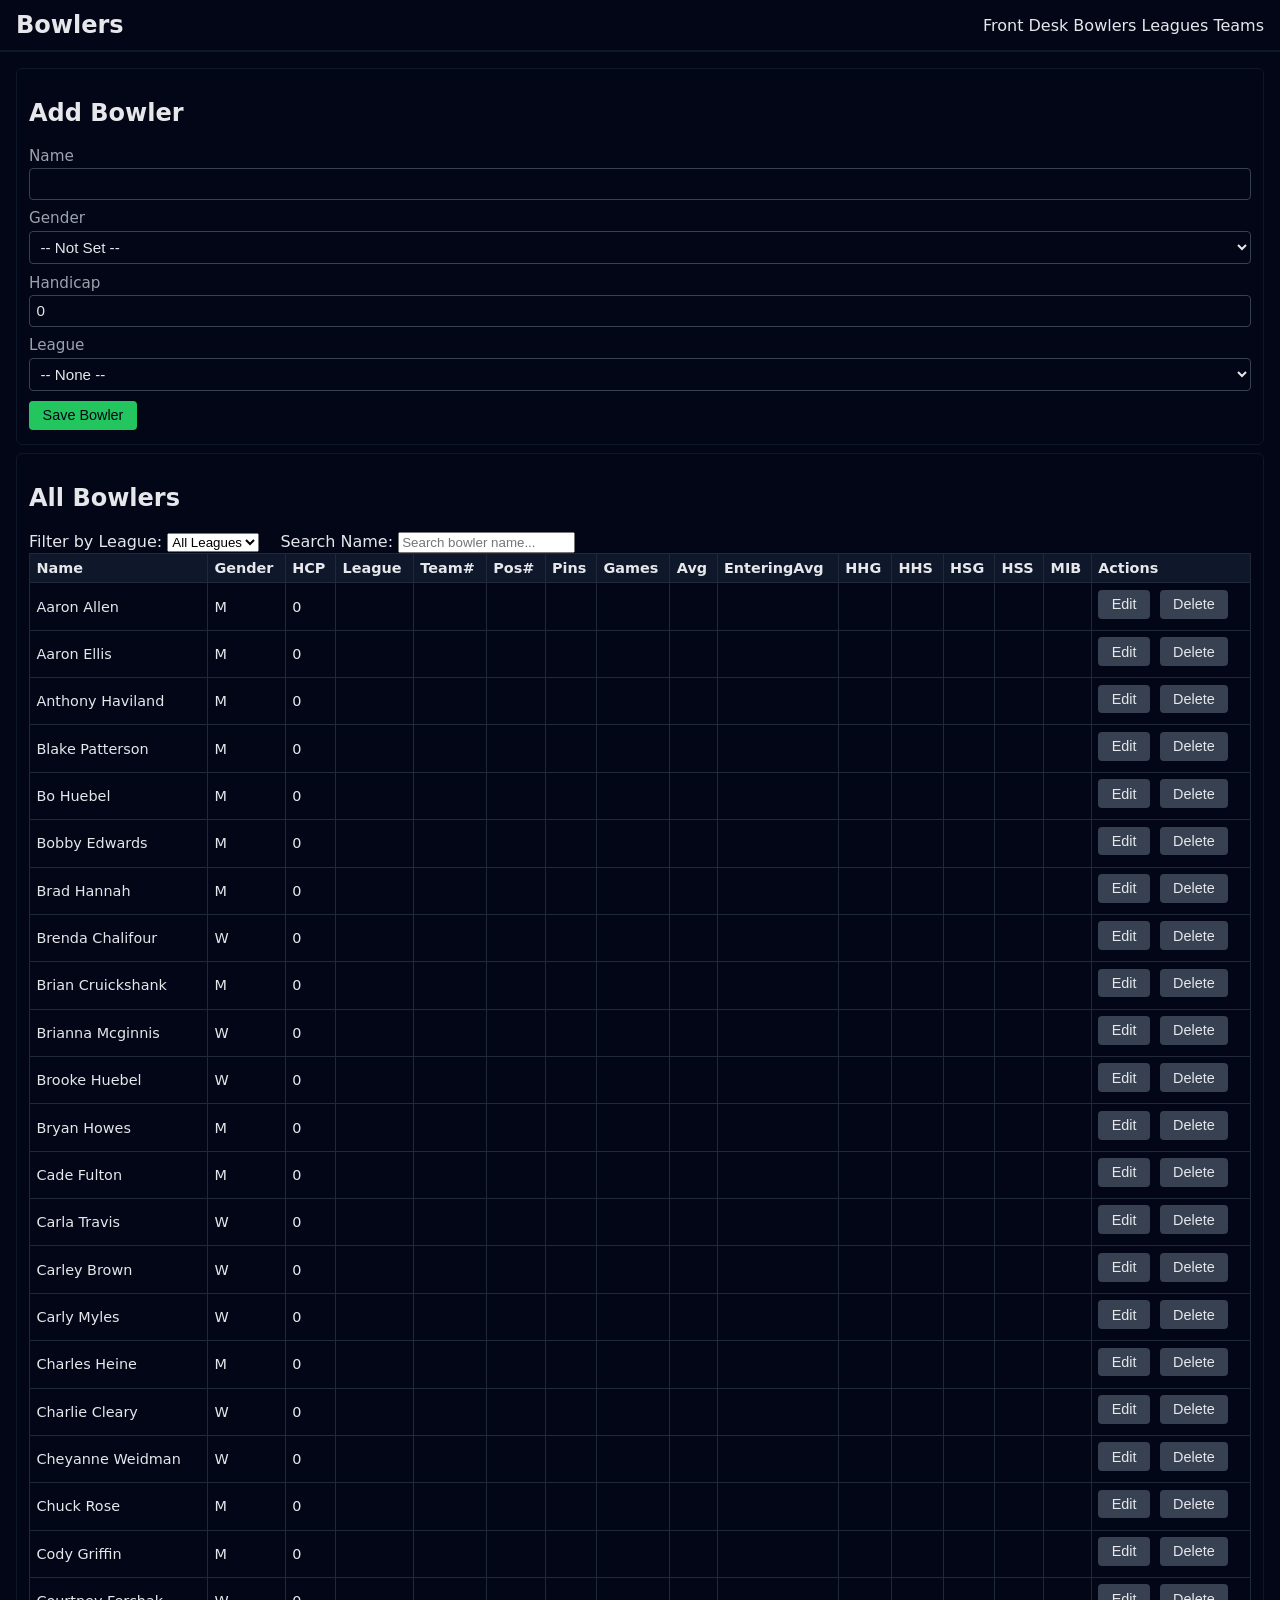
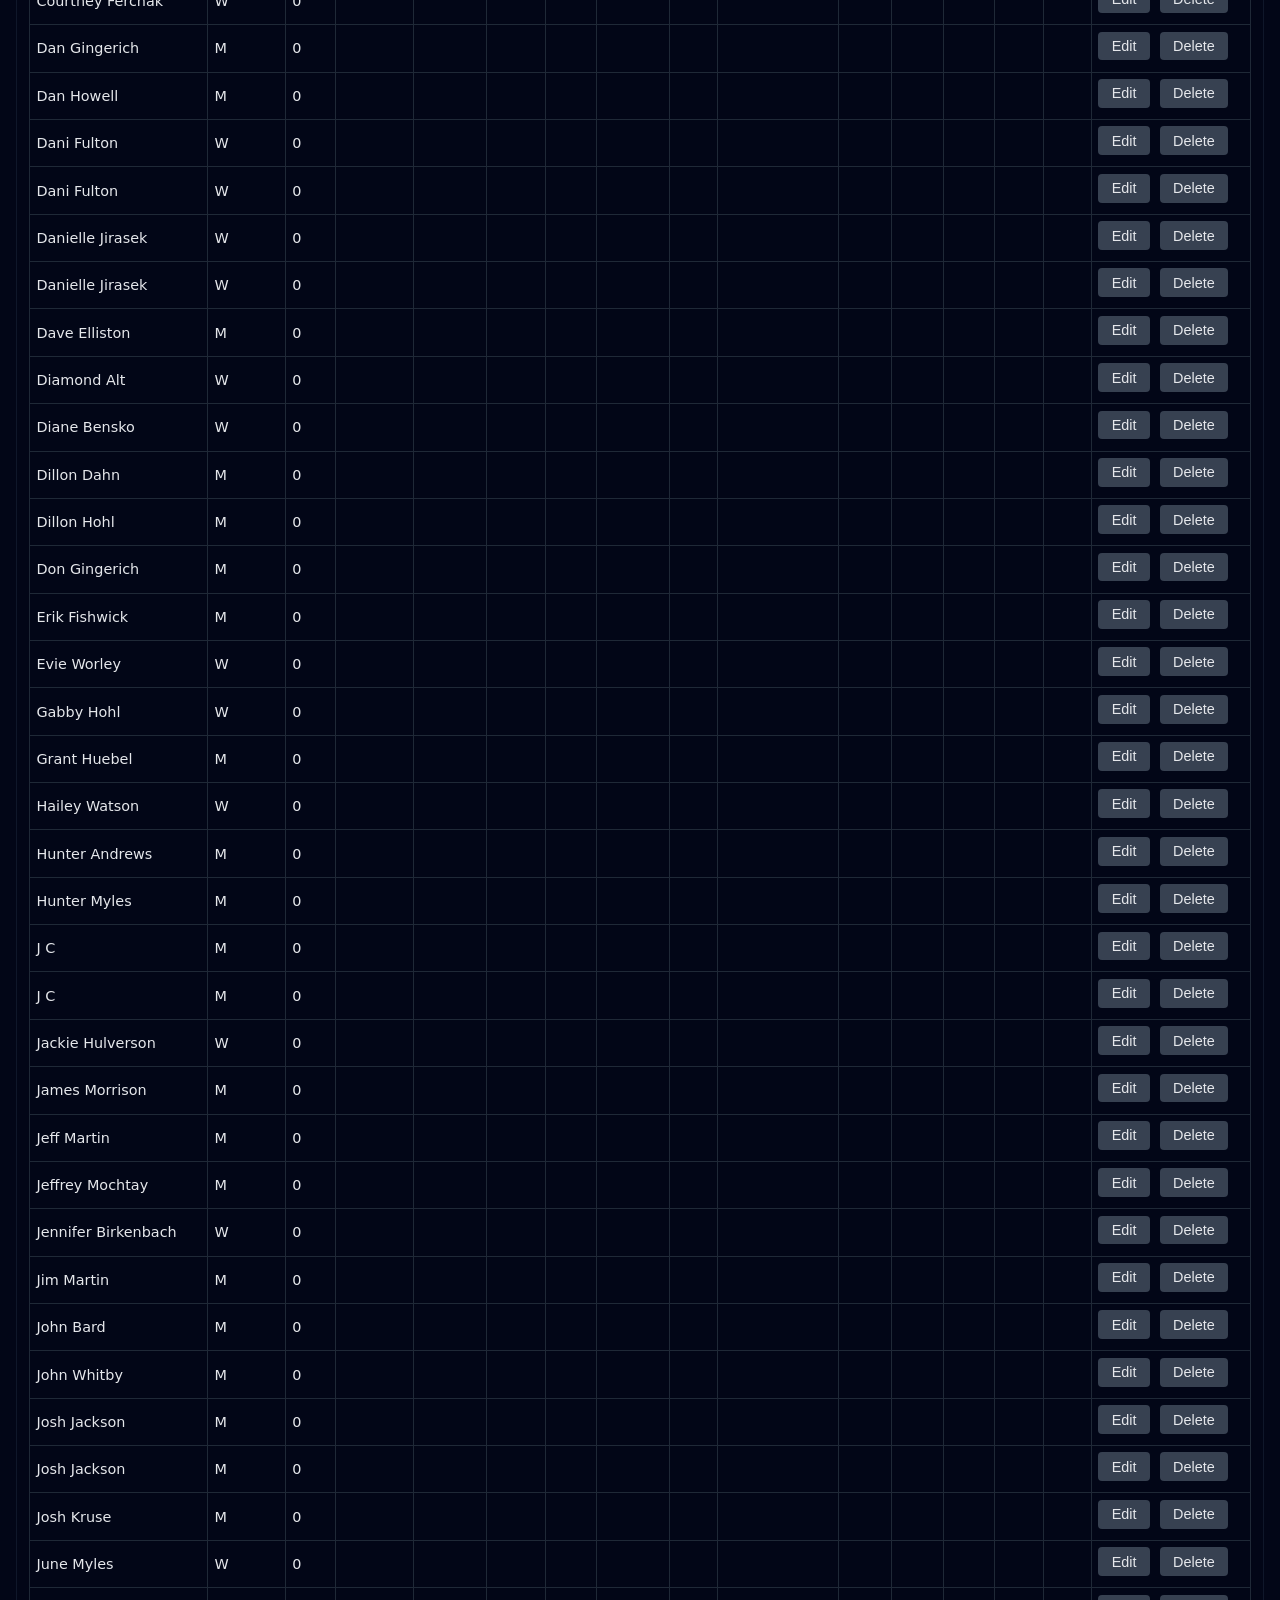
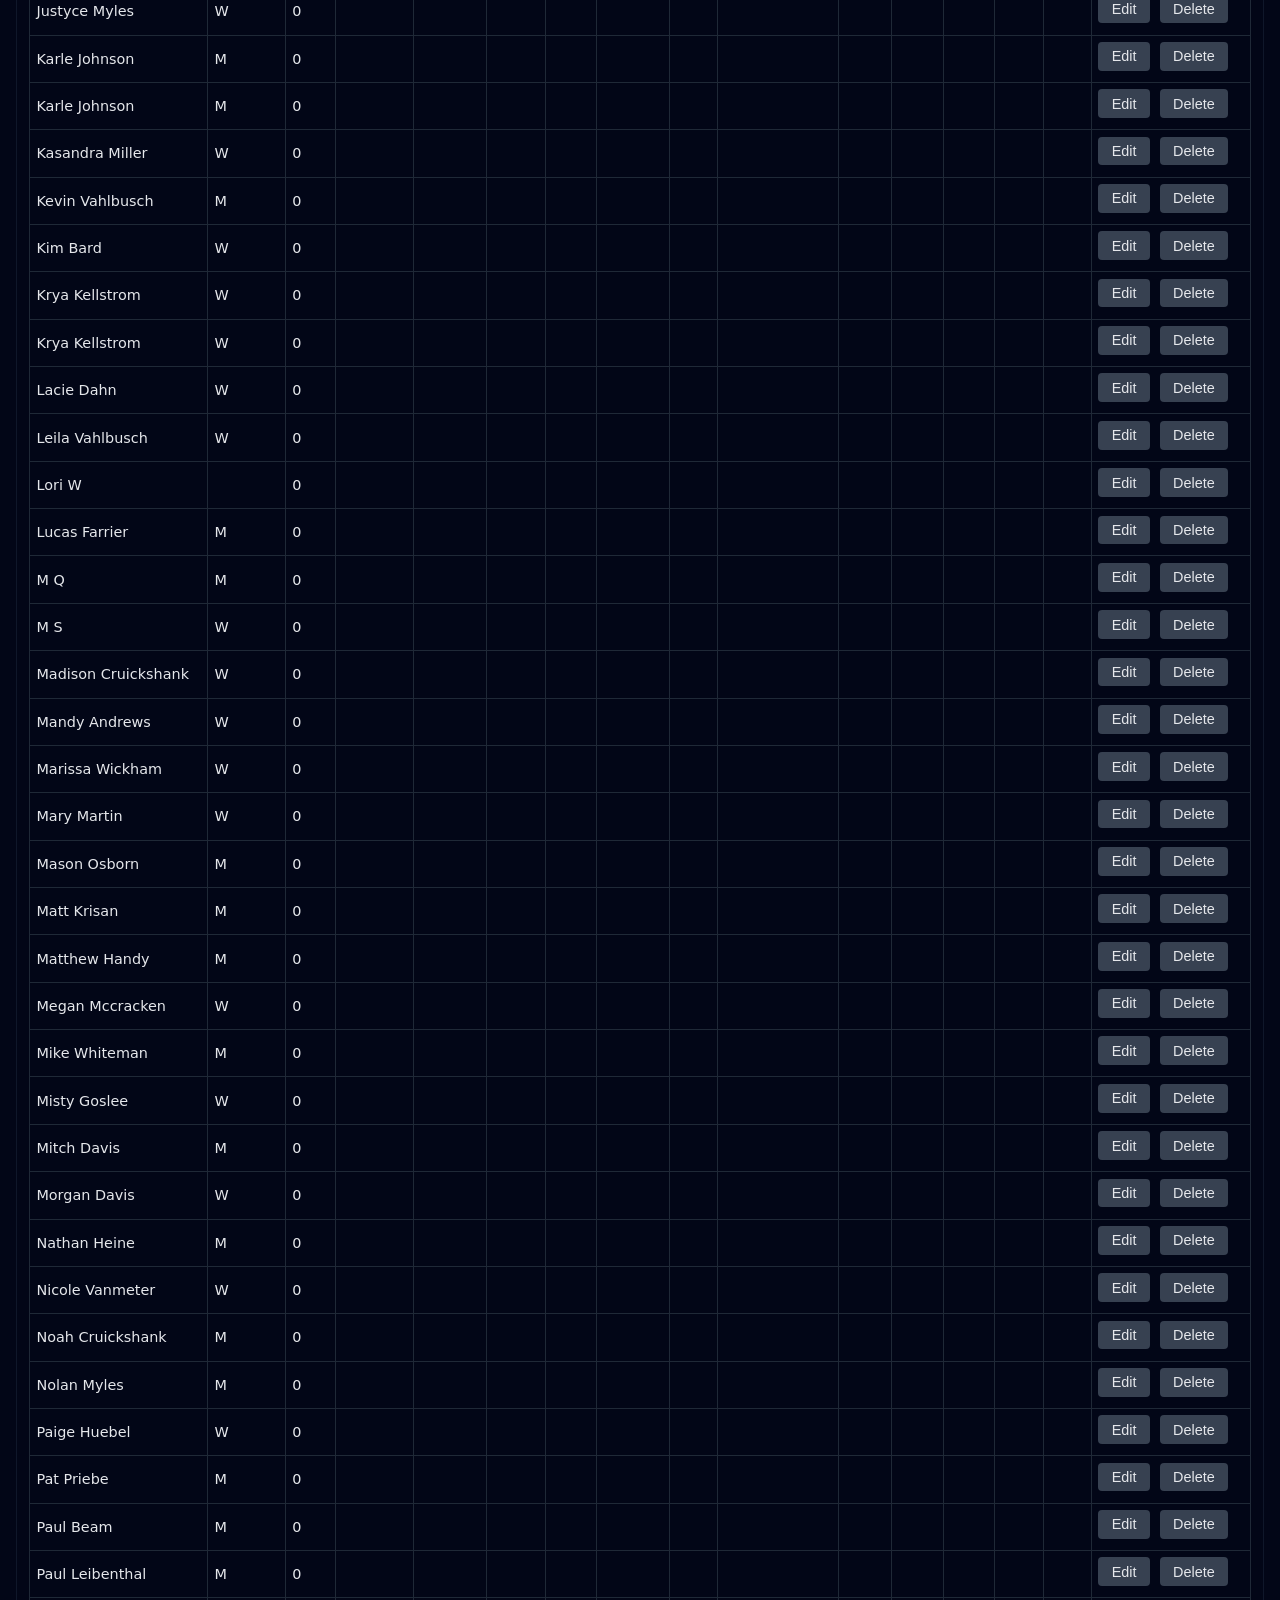
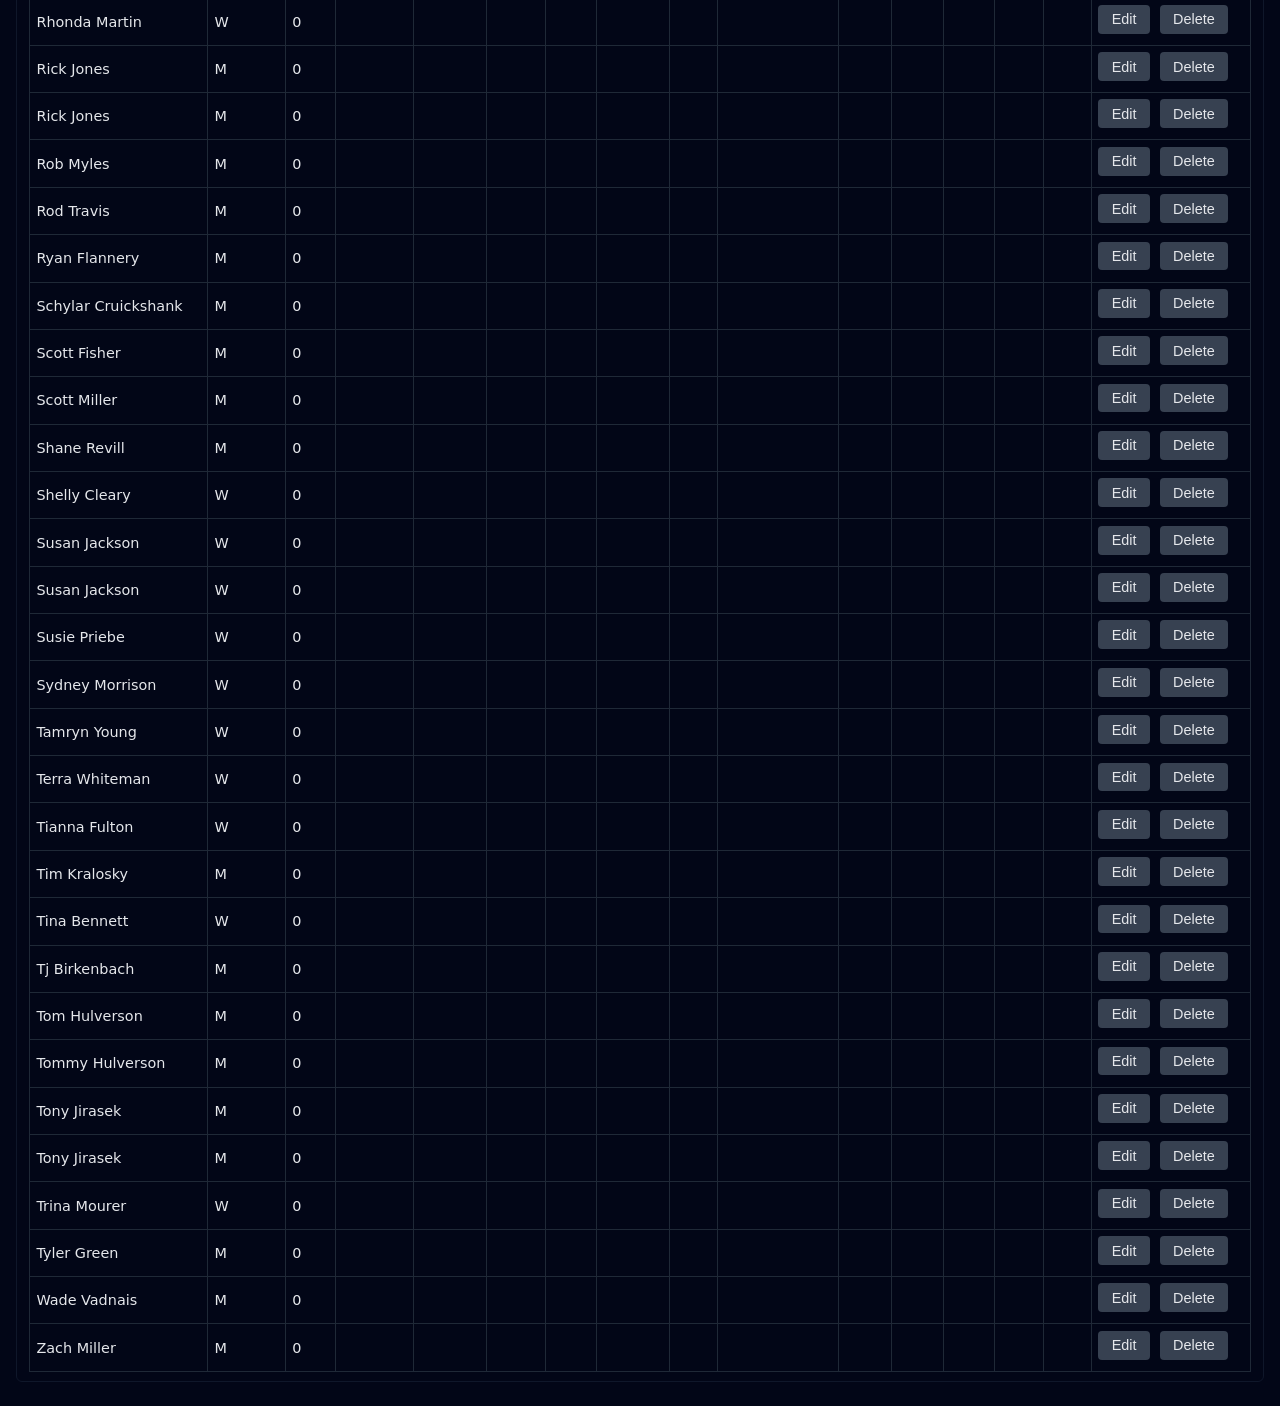
==== commit 814bd617: "Update bowlers.html" ====
--- a/bowlers.html
+++ b/bowlers.html
@@ -61,13 +61,20 @@
     <section class="panel">
       <h2>All Bowlers</h2>
 
-      <!-- New league filter for bowlers table -->
+      <!-- Filter + Search row -->
       <div class="filter-row">
         <label for="bowler-league-filter">Filter by League:</label>
         <select id="bowler-league-filter">
           <option value="">All Leagues</option>
-          <!-- options filled by JS -->
+          <!-- filled by JS (later) -->
         </select>
+
+        <label for="bowler-search" style="margin-left:1rem;">Search Name:</label>
+        <input
+          type="text"
+          id="bowler-search"
+          placeholder="Search bowler name..."
+        >
       </div>
 
       <table class="bowler-table">
